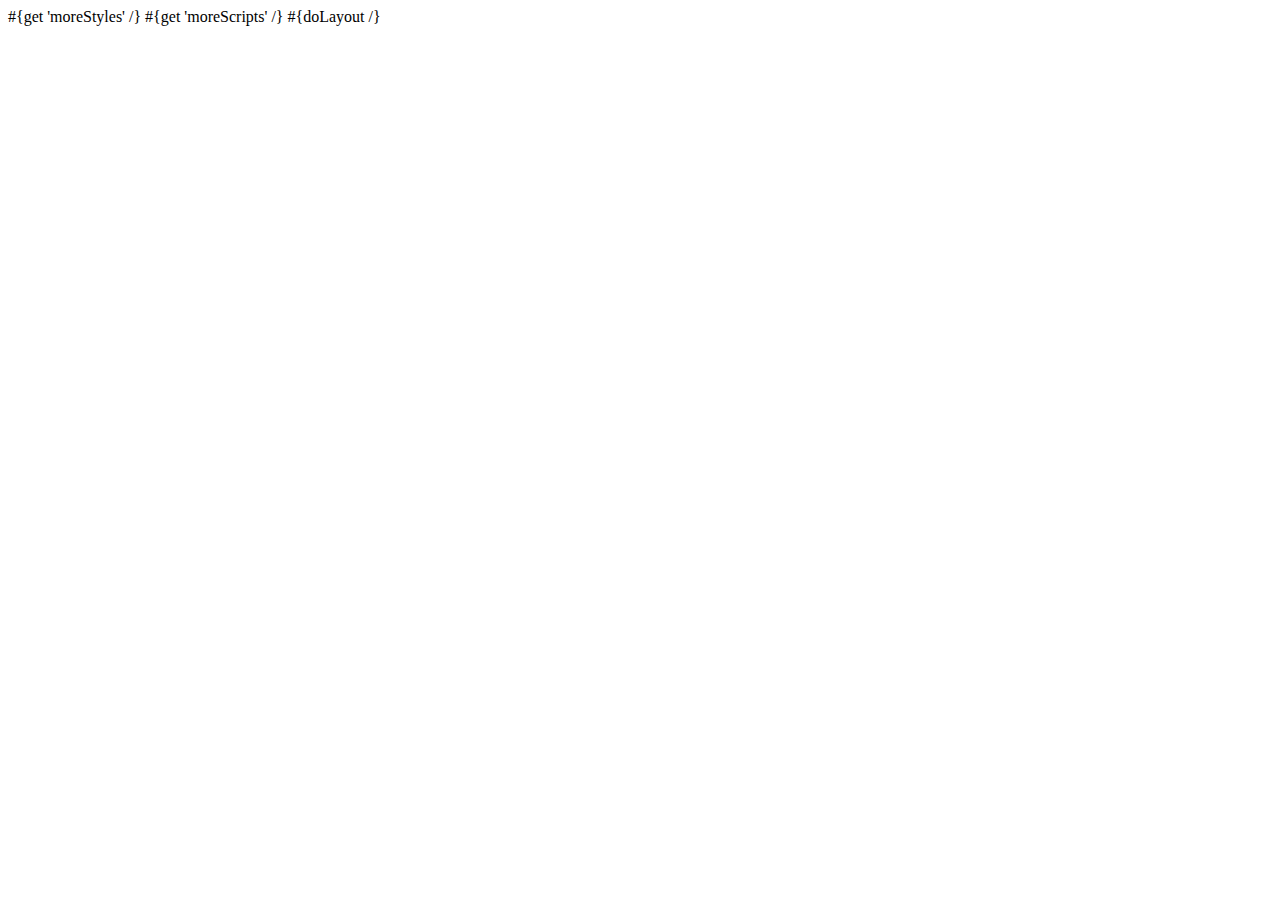
==== app/views/main.html @ 8d26bac1 "inital commit" ====
<!DOCTYPE html>

<html>
    <head>
        <title>#{get 'title' /}</title>
        <meta charset="${_response_encoding}">
        <link rel="stylesheet" media="screen" href="@{'/public/stylesheets/main.css'}">
        #{get 'moreStyles' /}
        <link rel="shortcut icon" type="image/png" href="@{'/public/images/favicon.png'}">
        <script src="@{'/public/javascripts/jquery-1.5.2.min.js'}" type="text/javascript" charset="${_response_encoding}"></script>
        #{get 'moreScripts' /}
    </head>
    <body>
        #{doLayout /}
    </body>
</html>
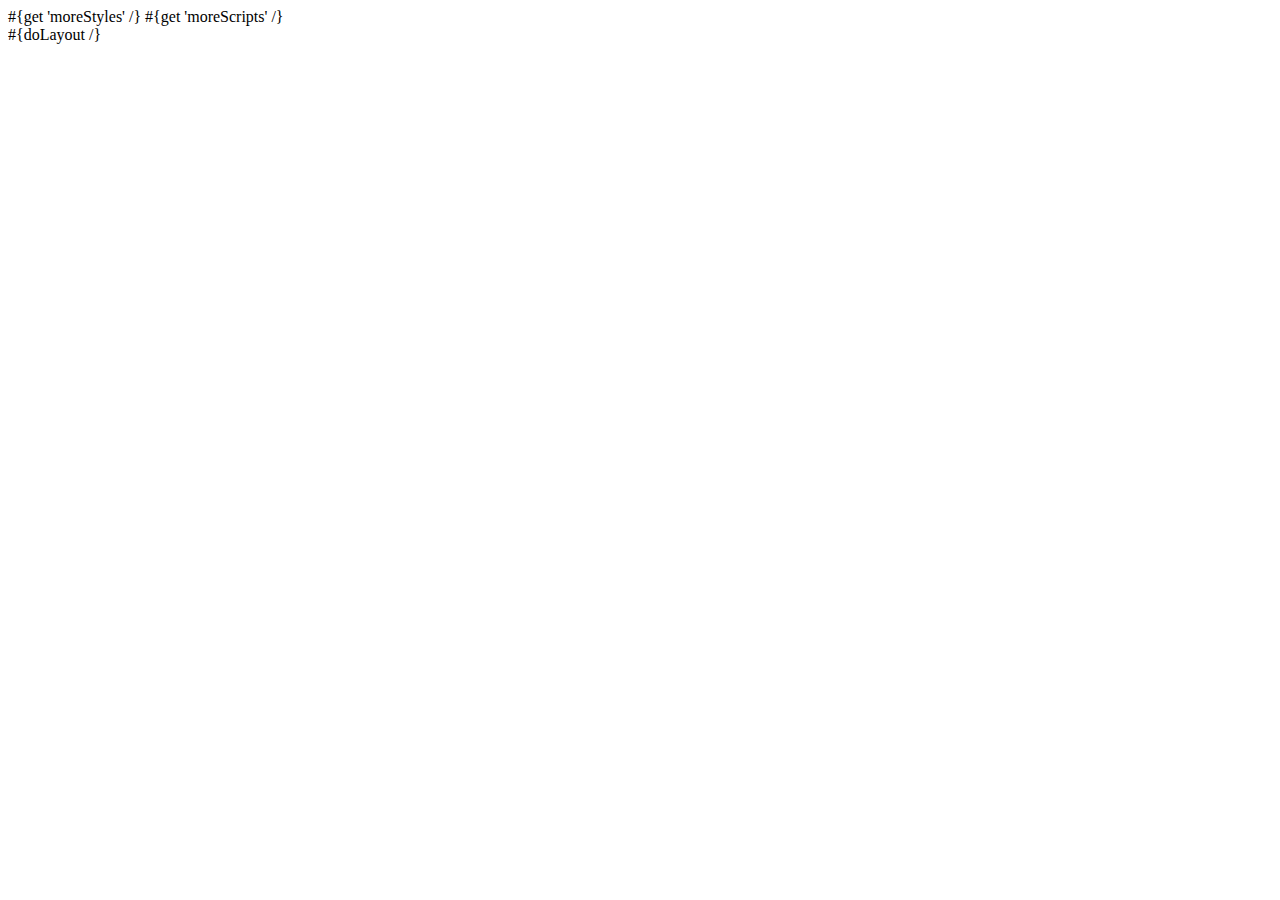
==== commit 322c1d02: "inital commit" ====
--- a/app/views/main.html
+++ b/app/views/main.html
@@ -2,15 +2,33 @@
 
 <html>
     <head>
-        <title>#{get 'title' /}</title>
+        <title data-bind="text: title" >#{get 'title' /}</title>
         <meta charset="${_response_encoding}">
+
+        <link href='http://fonts.googleapis.com/css?family=Anonymous+Pro' rel='stylesheet' type='text/css'>
+        
         <link rel="stylesheet" media="screen" href="@{'/public/stylesheets/main.css'}">
+        <link rel="stylesheet" href="@{'/public/stylesheets/jquery.jgrowl.css'}" type="text/css" />
+        <link rel="stylesheet" href="@{'/public/stylesheets/codemirror.css'}">
+
+        <link rel="shortcut icon" href="@{'/public/images/favicon.ico'}" />
         #{get 'moreStyles' /}
-        <link rel="shortcut icon" type="image/png" href="@{'/public/images/favicon.png'}">
+
         <script src="@{'/public/javascripts/jquery-1.5.2.min.js'}" type="text/javascript" charset="${_response_encoding}"></script>
-        #{get 'moreScripts' /}
+        <script src="@{'/public/javascripts/jquery.tmpl.js'}" type="text/javascript" charset="${_response_encoding}"></script>
+        <script src="@{'/public/javascripts/knockout-1.2.1.js'}" type="text/javascript" charset="${_response_encoding}"></script>
+        <script src="@{'/public/javascripts/persist-all-min.js'}" type="text/javascript" charset="${_response_encoding}"></script>
+        <script src="@{'/public/javascripts/jquery.jgrowl.js'}" type="text/javascript" charset="${_response_encoding}"></script>
+        <script src="@{'/public/javascripts/application.js'}" type="text/javascript" charset="${_response_encoding}"></script>
+        <script src="@{'/public/javascripts/codemirror.js'}" type="text/javascript" charset="${_response_encoding}"></script>
+
+         #{get 'moreScripts' /}
     </head>
-    <body>
+    <body data-bind="click: focusInEditor">
+    	
+    	<div class="mainContent">
         #{doLayout /}
+        </div>
+    
     </body>
 </html>
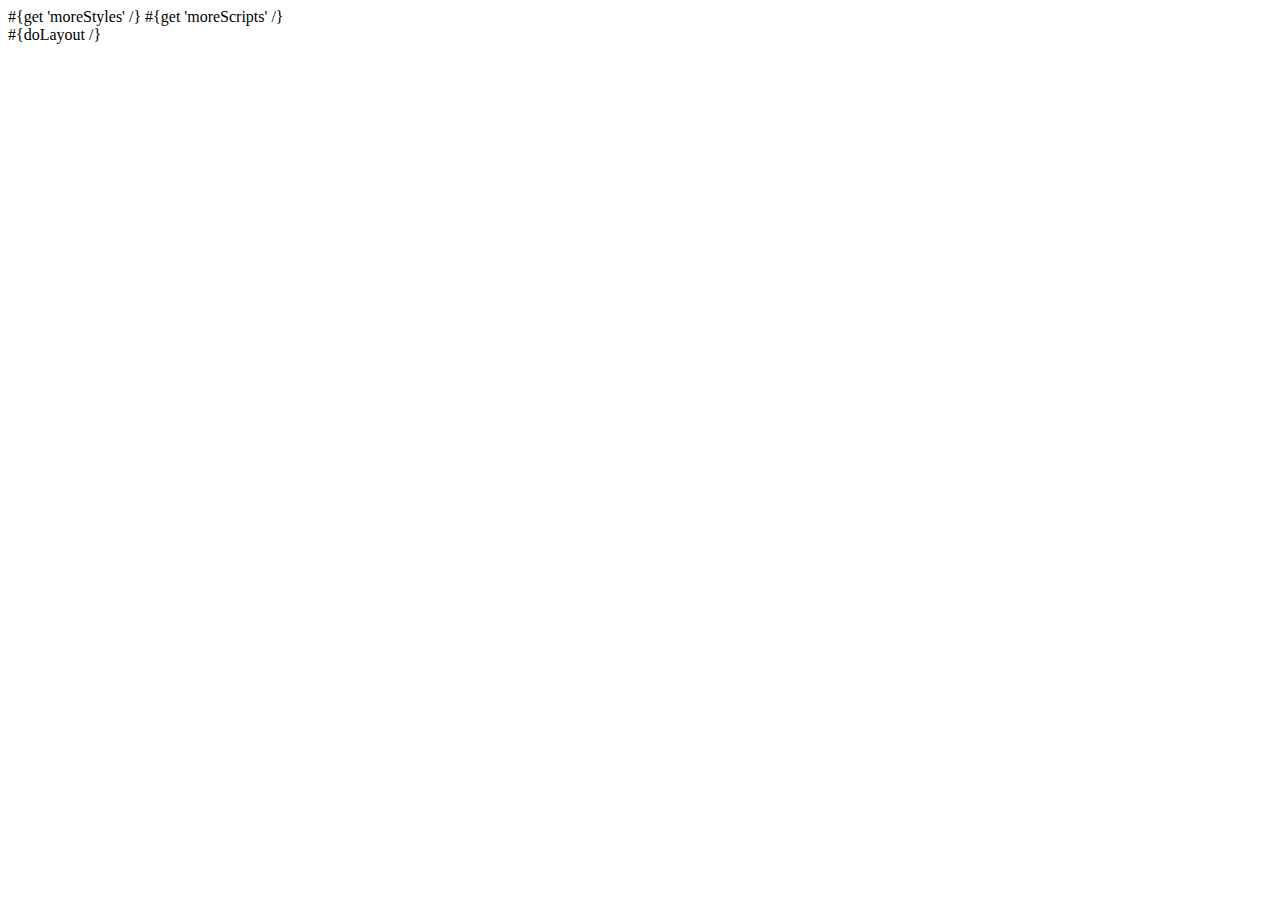
==== commit b5266e5c: "yeah" ====
--- a/app/views/main.html
+++ b/app/views/main.html
@@ -2,7 +2,7 @@
 
 <html>
     <head>
-        <title data-bind="text: title" >#{get 'title' /}</title>
+        <title data-bind="text: unescapedTitle" >#{get 'title' /}</title>
         <meta charset="${_response_encoding}">
 
         <link href='http://fonts.googleapis.com/css?family=Anonymous+Pro' rel='stylesheet' type='text/css'>
@@ -24,7 +24,7 @@
 
          #{get 'moreScripts' /}
     </head>
-    <body data-bind="click: focusInEditor">
+    <body data-bind="click: focusInEditor, event: { keydown : keydownHandler }">
     	
     	<div class="mainContent">
         #{doLayout /}
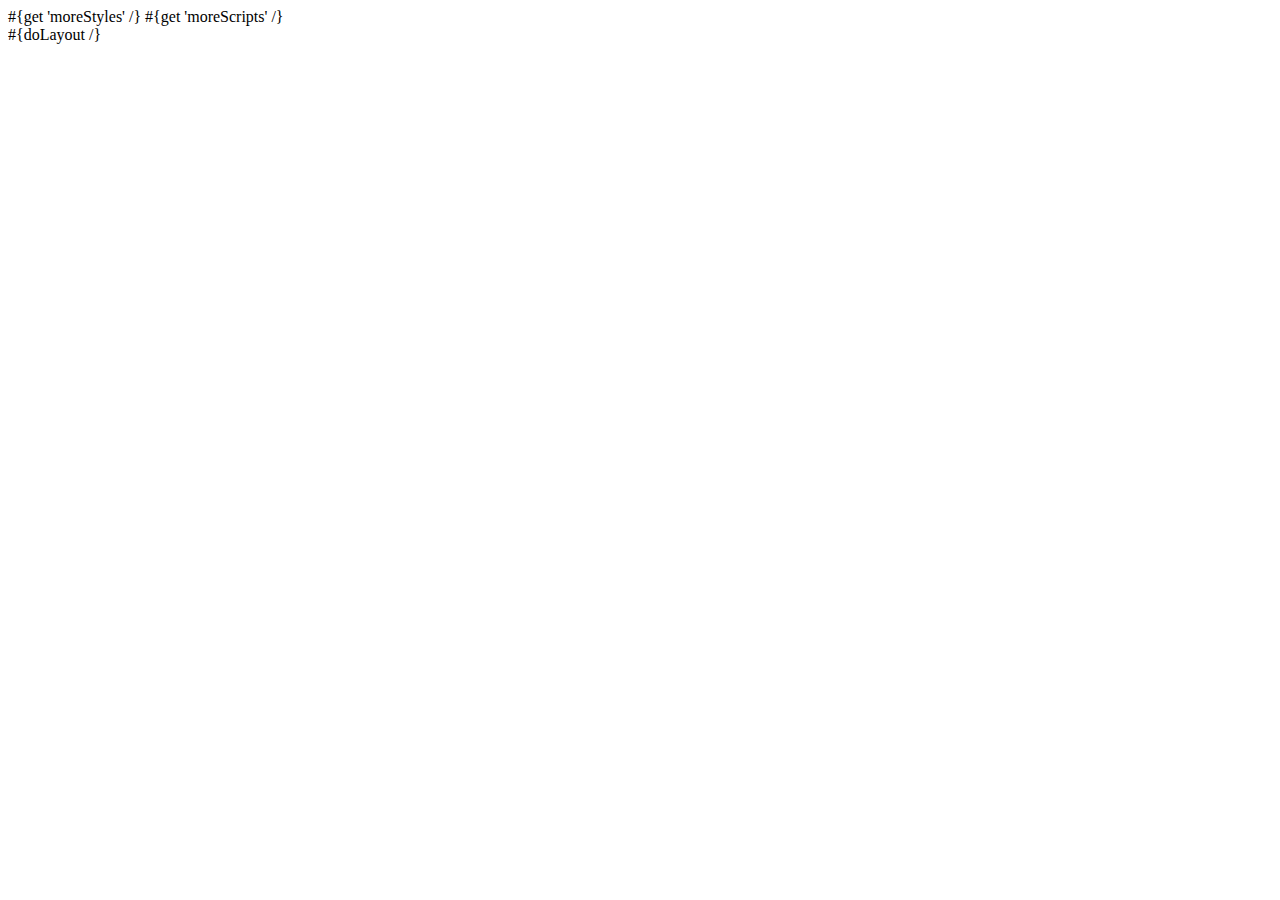
==== commit 82e95692: "analytics" ====
--- a/app/views/main.html
+++ b/app/views/main.html
@@ -16,6 +16,8 @@
 
         <script src="@{'/public/javascripts/jquery-1.5.2.min.js'}" type="text/javascript" charset="${_response_encoding}"></script>
         <script src="@{'/public/javascripts/jquery.tmpl.js'}" type="text/javascript" charset="${_response_encoding}"></script>
+        <script src="@{'/public/javascripts/bootstrap-twipsy.js'}" type="text/javascript" charset="${_response_encoding}"></script>
+
         <script src="@{'/public/javascripts/knockout-1.2.1.js'}" type="text/javascript" charset="${_response_encoding}"></script>
         <script src="@{'/public/javascripts/persist-all-min.js'}" type="text/javascript" charset="${_response_encoding}"></script>
         <script src="@{'/public/javascripts/jquery.jgrowl.js'}" type="text/javascript" charset="${_response_encoding}"></script>
@@ -23,6 +25,20 @@
         <script src="@{'/public/javascripts/codemirror.js'}" type="text/javascript" charset="${_response_encoding}"></script>
 
          #{get 'moreScripts' /}
+
+        <script type="text/javascript">
+
+        var _gaq = _gaq || [];
+        _gaq.push(['_setAccount', 'UA-17999757-5']);
+        _gaq.push(['_trackPageview']);
+
+        (function() {
+        var ga = document.createElement('script'); ga.type = 'text/javascript'; ga.async = true;
+        ga.src = ('https:' == document.location.protocol ? 'https://ssl' : 'http://www') + '.google-analytics.com/ga.js';
+        var s = document.getElementsByTagName('script')[0]; s.parentNode.insertBefore(ga, s);
+        })();
+
+        </script>
     </head>
     <body data-bind="click: focusInEditor, event: { keydown : keydownHandler }">
     	
